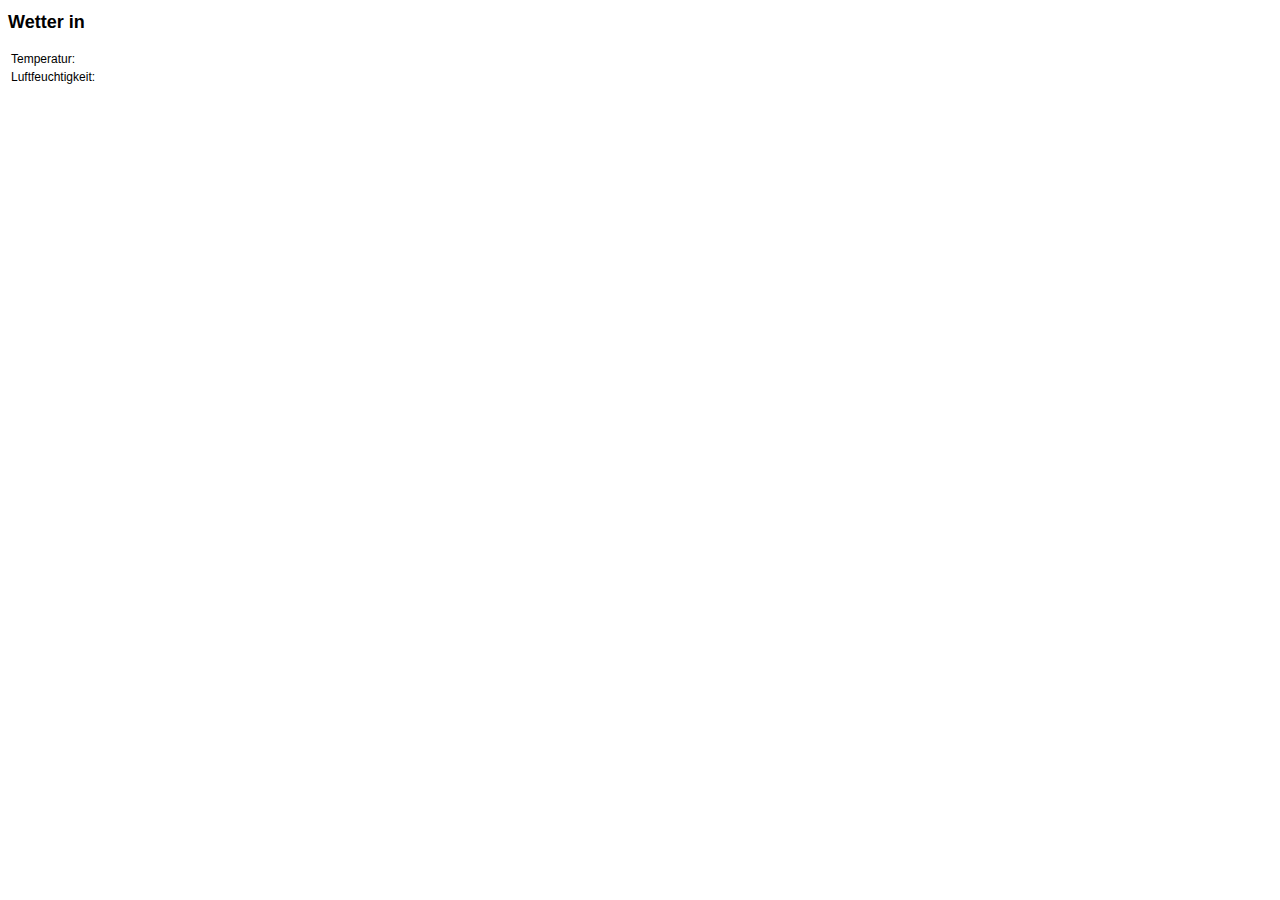
==== src/main/webapp/index.html @ e43a20af "JPA1 Zwischenstand" ====
<!doctype html>

<html>
<head>
    <meta http-equiv="content-type" content="text/html; charset=UTF-8">
    <meta name="viewport" content="width=device-width, initial-scale=1.0, maximum-scale=1.0, user-scalable=no"/>

    <title>Wetter in</title>

    <link href="styles.css" rel="stylesheet" type="text/css">
    <link href="weather.css" rel="stylesheet" type="text/css">

    <script type="text/javascript" language="javascript" src="services.js"></script>
    <script type="text/javascript" language="javascript" src="onestation.js"></script>
</head>

<body class="cv_standard" onload="init()">
<noscript>
    <div style="width: 22em; position: absolute; left: 50%; margin-left: -11em; color: red; background-color: white; border: 1px solid red; padding: 4px; font-family: sans-serif">
        Bitte Javascript aktivieren, damit die Wetterdaten abgerufen werden können.
    </div>
</noscript>
<h1 class="cv_h1">Wetter in <span id="location"></span></h1>

<div id="content">
    <table>
        <tr>
            <td id="time"></td>
            <td id="problem" style="color: red;"></td>
        </tr>
        <tr>
            <td>Temperatur:</td>
            <td id="temperature"></td>
        </tr>
        <tr>
            <td>Luftfeuchtigkeit:</td>
            <td id="humidity"></td>
        </tr>
        <tr>
            <td id="windText"></td>
            <td id="wind"></td>
        </tr>
        <tr>
            <td id="rainText"></td>
            <td id="rain"></td>
        </tr>
        <tr>
            <td id="wattText"></td>
            <td id="watt"></td>
        </tr>
    </table>
</div>
</body>
</html>
---- src/main/webapp/styles.css ----
/* Generated by CaScadeS, a stylesheet editor for Mozilla Composer */

  .cv_standard { font-family: Verdana,Arial,Helvetica,sans-serif;
    font-size: 12px;
    font-style: normal;
    line-height: normal;
    font-weight: normal;
    font-variant: normal;
    text-transform: none;
    }

  .page { background-color: #F0EEEB;
    }

  .cv_footer { padding: 0;
    font-family: Verdana,Arial,Helvetica,sans-serif;
    font-size: 9px;
    font-style: normal;
    line-height: normal;
    font-weight: normal;
    font-variant: normal;
    text-transform: none;
    height: auto;
    left: auto;
    top: 0;
    right: auto;
    bottom: auto;
    clip: rect(auto, auto, auto, auto);
    width: auto;
    position: static;
    white-space: nowrap;
    }

  .cv_h1 { font-family: Verdana,Arial,Helvetica,sans-serif;
    font-size: 18px;
    font-style: normal;
    line-height: normal;
    font-weight: bolder;
    font-variant: normal;
    text-transform: none;
    }

  .cv_h2 { font-family: Verdana,Arial,Helvetica,sans-serif;
    font-size: 16px;
    font-style: normal;
    line-height: normal;
    font-weight: bolder;
    font-variant: normal;
    text-transform: none;
    }

  .cv_no_margin {
    margin-bottom: 0;
  }

  .cv_small {
    font-size: 10px;
  }

  .page1 { background-color: rgb(207, 202, 255);
  }

  .repair_div {
    margin-top: 15px;
  }

  .repairlabel {
    width: 70px;
    text-align: right;
    float: left;
  }

  .inputline {
    width: 100%;
  }

  .repair_input {
    width: 160px;
    margin-left: 5px;
  }

  .repairbutton {
    margin-left: 73px;
    height: 25px;
  }

.statistics_container {
  margin-left: 50px;
}

.statistics_row {
  width: 100%;
  overflow: hidden;
  height: 27px;
}

.statistics_caption {
  width: 60px;
  text-align: right;
  font-weight: bold;
  float: left;
  color: #555555;
}

.statistics_caption_narrow {
  width: 48px;
  text-align: right;
  font-weight: bold;
  float: left;
  color: #555555;
}

.statistics_caption2 {
  width: 75px;
  text-align: right;
  font-weight: bold;
  float: left;
  color: #555555;
}

.statistics_value_narrow {
  text-align: right;
  height: 27px;
  width: 48px;
  float: left;
}

.statistics_value {
  text-align: right;
  width: 60px;
  float: left;
}

.statistics_value2 {
  text-align: right;
  width: 75px;
  float: left;
}

.column_caption {
  width: 55px;
  font-weight: bold;
  float: left;
  height: 22px;
  color: #555555;
}

.current_table {
  vertical-align: top;
}

.current_time {
  height: 27px;
}

.current_caption {
  font-weight: bold;
  padding-right: 10px;
  vertical-align: top;
  color: #555555;
}

.current_value {
  vertical-align: top;
}
---- src/main/webapp/weather.css ----
.working {
}

.caption {
    font-weight: bold;
    height: 25px;
}

.error {
    font-weight: bold;
    height: 15px;
    color: red;
}

.row {
    height: 22px;
}

.column {
    margin-left: 5px;
    float: left;
}

.value {
}

.time {
    width: 40px;
}

.location {
    width: 120px;
    font-weight: bold;
}

.temperature {
    width: 55px;
}

.humidity {
    width: 50px;
}

.rain {
    width: 70px;
}

.rain_today {
    width: 60px;
}

.rain_button {
    margin-left: 3px;
    border: 1px gray;
    border-radius: 10px;
    width: 20px;
    height: 20px;
}

.rain_div {
    width: 151px;
    height: 92px;
    padding: 5px;
    border: solid 1px;
    border-radius: 4px;
    color: black;
    background-color: lightcyan;
    position: absolute;
    top: 5px;
    left: 40px;
}

.hidden {
    opacity: 0;
}

.transition {
    transition: opacity 1.2s;
}

.rain_caption {
    font-weight: bold;
}

.rain_label {
    width: 100px;
    float: left;
}

.rain_value {
    width: 45px;
    float: left;
}
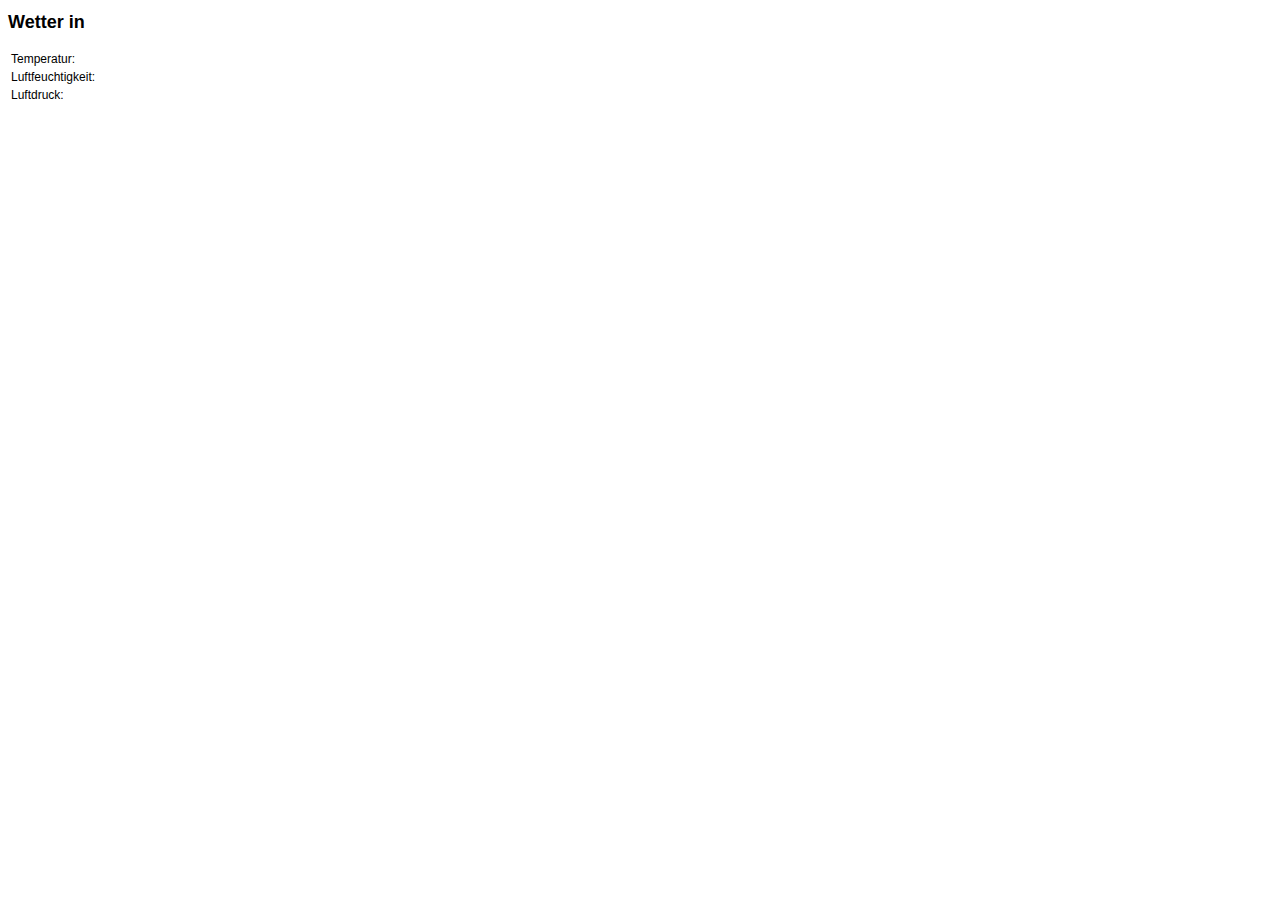
==== commit 8bccece0: "Aktuelle Daten der Wetterstation anzeigen" ====
--- a/src/main/webapp/index.html
+++ b/src/main/webapp/index.html
@@ -37,6 +37,14 @@
             <td id="humidity"></td>
         </tr>
         <tr>
+            <td>Luftdruck:</td>
+            <td id="barometer"></td>
+        </tr>
+        <tr>
+            <td id="solarradiationText"></td>
+            <td id="solarradiation"></td>
+        </tr>
+        <tr>
             <td id="windText"></td>
             <td id="wind"></td>
         </tr>
@@ -44,10 +52,6 @@
             <td id="rainText"></td>
             <td id="rain"></td>
         </tr>
-        <tr>
-            <td id="wattText"></td>
-            <td id="watt"></td>
-        </tr>
     </table>
 </div>
 </body>
